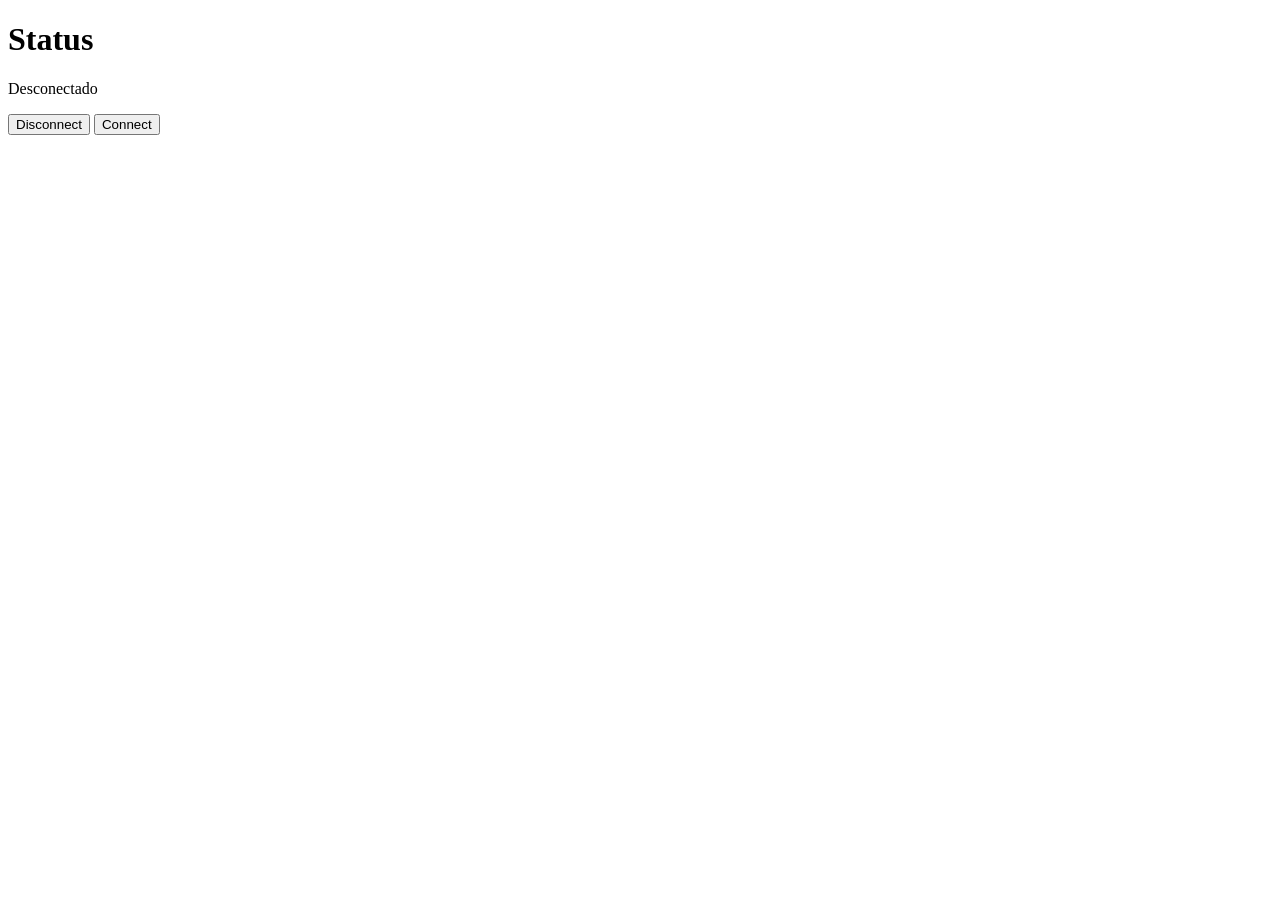
==== 02-political-parties/public/index.html @ 2fe3bfea "creacion de server  para partidos politicos,  inicio de configuracion" ====
<!doctype html>
<html lang="en">
  <head>
    <meta charset="UTF-8" />
    <meta name="viewport" content="width=device-width, initial-scale=1.0" />
    <title>Websockets Cliente</title>
    <link rel="icon" href="./favicon.ico" />
  </head>
  <body>
    <h1>Status</h1>
    <p id="status">Connecting</p>

    <button id="button-disconnect">Disconnect</button>
    <button id="button-connect">Connect</button>

    <form id="messageForm" style="display: none">
      <h1>Messages</h1>
      <input type="text" id="input-message" placeholder="Message" />
      <button id="send">Send</button>
    </form>

    <ul id="messages"></ul>

    <script>
      // crear cookies

      const session = {
        id:1,
        session: 'Abc123'
      };

      const jwtToken = 'MiToken-JWT';

      document.cookie = `session=${JSON.stringify(session)}`;
      document.cookie = `X-Token=${jwtToken}`;


      let socket;
      const status = document.querySelector("#status");
      const messageForm = document.querySelector("#messageForm");
      const messageInput = document.querySelector("#input-message");
      const messagesContainer = document.querySelector("#messages");

      const btnDisconnect = document.querySelector("#button-disconnect");
      const btnConnect = document.querySelector("#button-connect");

      //   console.log({ status, messageForm, messageInput, messagesContainer ,btnDisconnect, btnConnect });

      const createWebsocket = () => {
        const channelId = "mi-canal-personalizado";

        let socket = new WebSocket(
          `ws://localhost:3100?channelId=${channelId}`,
        );
        socket.onopen = () => {
          console.log("Websocket conectado");
          messageForm.style.display = "block";
          status.textContent = "Conectado";
        };

        socket.onclose = () => {
          console.log("Websocket desconectado");
          messageForm.style.display = "none";
          status.textContent = "Desconectado";
        };

        socket.onerror = (event) => {
          console.log({ error: event });
        };

        socket.onmessage = (event) => {
          console.log(event.data);
          showMessage(event.data);
        };

        return socket;
      };

      socket = createWebsocket();

      btnDisconnect.addEventListener("click", () => {
        if (socket.readyState != WebSocket.OPEN) {
          return;
        }
        socket.close();
        status.textContent = "Desconectado";
      });

      btnDisconnect.addEventListener("click", () => {
        if (socket.readyState != WebSocket.OPEN) {
          return;
        }
        socket.close();
        status.textContent = "Desconectado";
        messageForm.style.display = "none";
      });

      btnConnect.addEventListener("click", () => {
        if (socket.readyState == WebSocket.OPEN) {
          return;
        }
        socket = createWebsocket();
        status.textContent = "Conectado";
        messageForm.style.display = "block";
      });

      messageForm.addEventListener("submit", (event) => {
        event.preventDefault();
        if (!messageInput.value && messageInput.value.length == 0) {
          return;
        }
        socket.send(messageInput.value);
        messageInput.value = "";
      });

      const showMessage = (message) => {
        const li = document.createElement("li");
        li.textContent = message;

        messagesContainer.appendChild(li);
      };
    </script>
  </body>
</html>
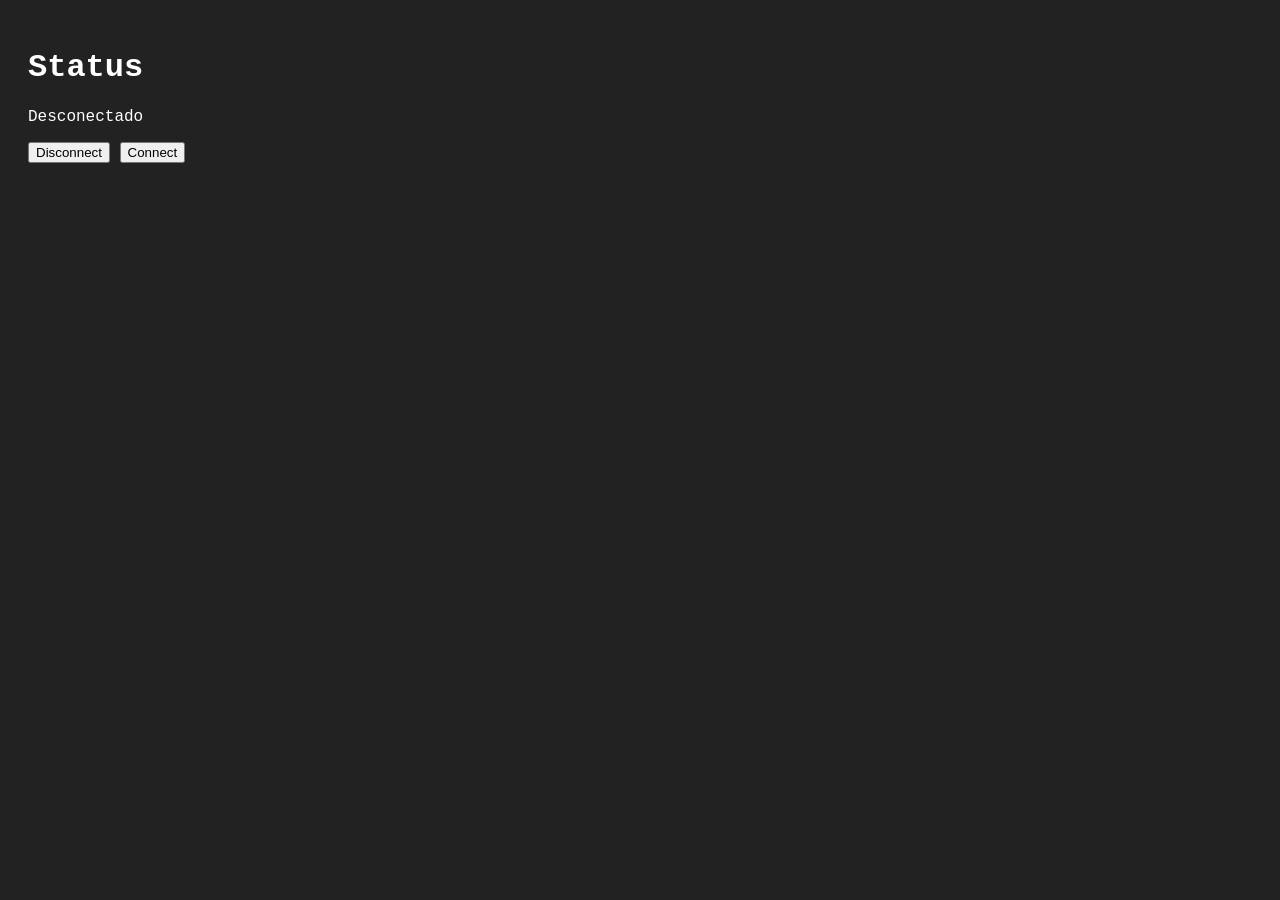
==== commit 250c9541: "validaciones de payload con zod, readme" ====
--- a/02-political-parties/public/index.html
+++ b/02-political-parties/public/index.html
@@ -5,6 +5,7 @@
     <meta name="viewport" content="width=device-width, initial-scale=1.0" />
     <title>Websockets Cliente</title>
     <link rel="icon" href="./favicon.ico" />
+    <link rel="stylesheet" href="styles.css">
   </head>
   <body>
     <h1>Status</h1>
@@ -50,7 +51,7 @@
         const channelId = "mi-canal-personalizado";
 
         let socket = new WebSocket(
-          `ws://localhost:3100?channelId=${channelId}`,
+          `ws://localhost:3200?channelId=${channelId}`,
         );
         socket.onopen = () => {
           console.log("Websocket conectado");
@@ -69,7 +70,7 @@
         };
 
         socket.onmessage = (event) => {
-          console.log(event.data);
+          // console.log(event.data);
           showMessage(event.data);
         };
 
@@ -114,10 +115,10 @@
       });
 
       const showMessage = (message) => {
-        const li = document.createElement("li");
-        li.textContent = message;
+        const pre = document.createElement("pre");
+        pre.innerHTML = JSON.stringify(JSON.parse(message), null, 2);
 
-        messagesContainer.appendChild(li);
+        messagesContainer.prepend(pre);
       };
     </script>
   </body>
--- a/02-political-parties/public/styles.css
+++ b/02-political-parties/public/styles.css
@@ -0,0 +1,6 @@
+body{
+    background-color: #222;
+    color: white;
+    padding: 20px;
+    font-family: 'Courier New', Courier, monospace;
+}
